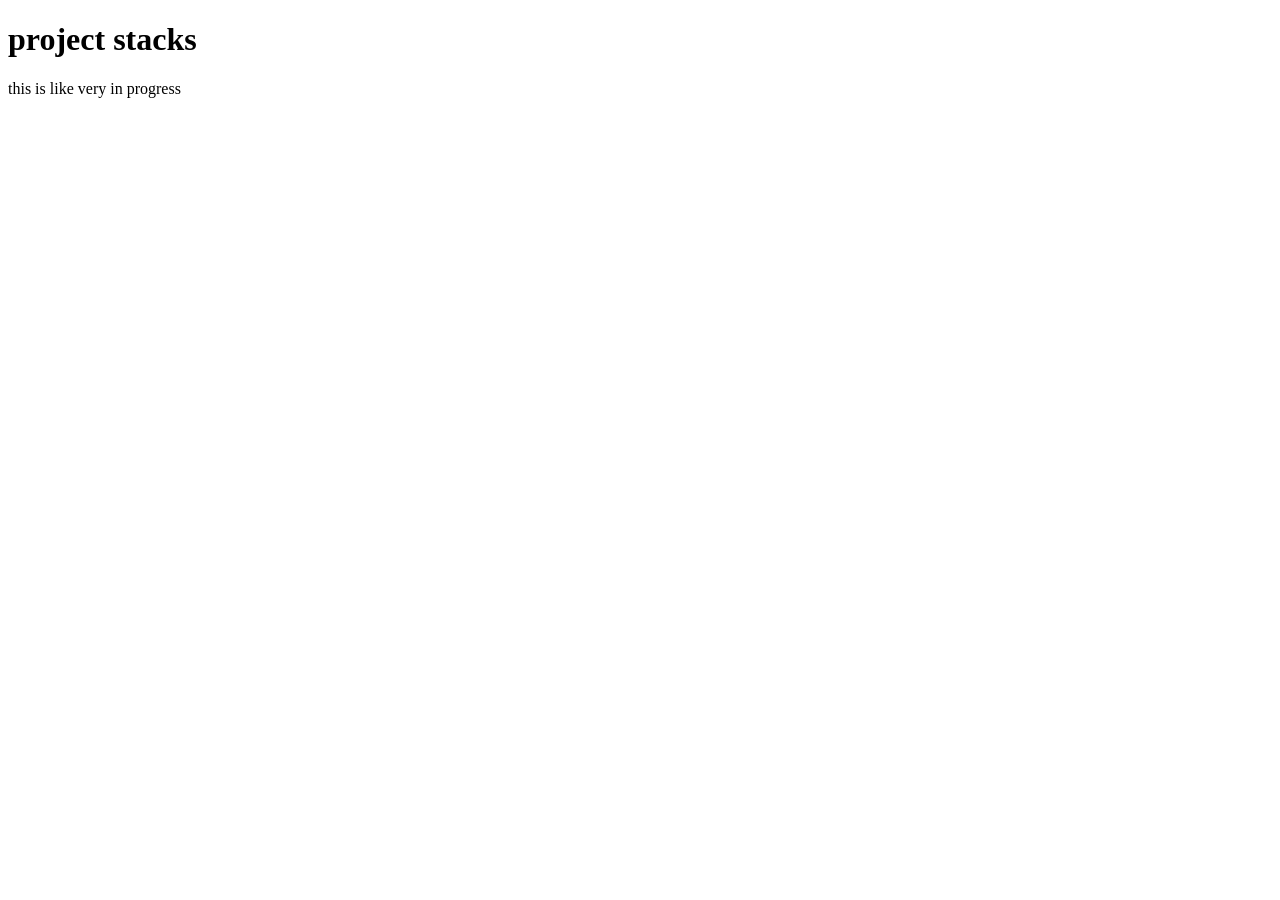
==== index.html @ 17c882c9 "text" ====
<!DOCTYPE html>
<html lang="en">
<head>
    <meta charset="UTF-8">
    <meta name="viewport" content="width=device-width, initial-scale=1.0">
    <title>Document</title>
</head>
<body>
    <h1>project stacks</h1>
    <p>this is like very in progress</p>
</body>
</html>
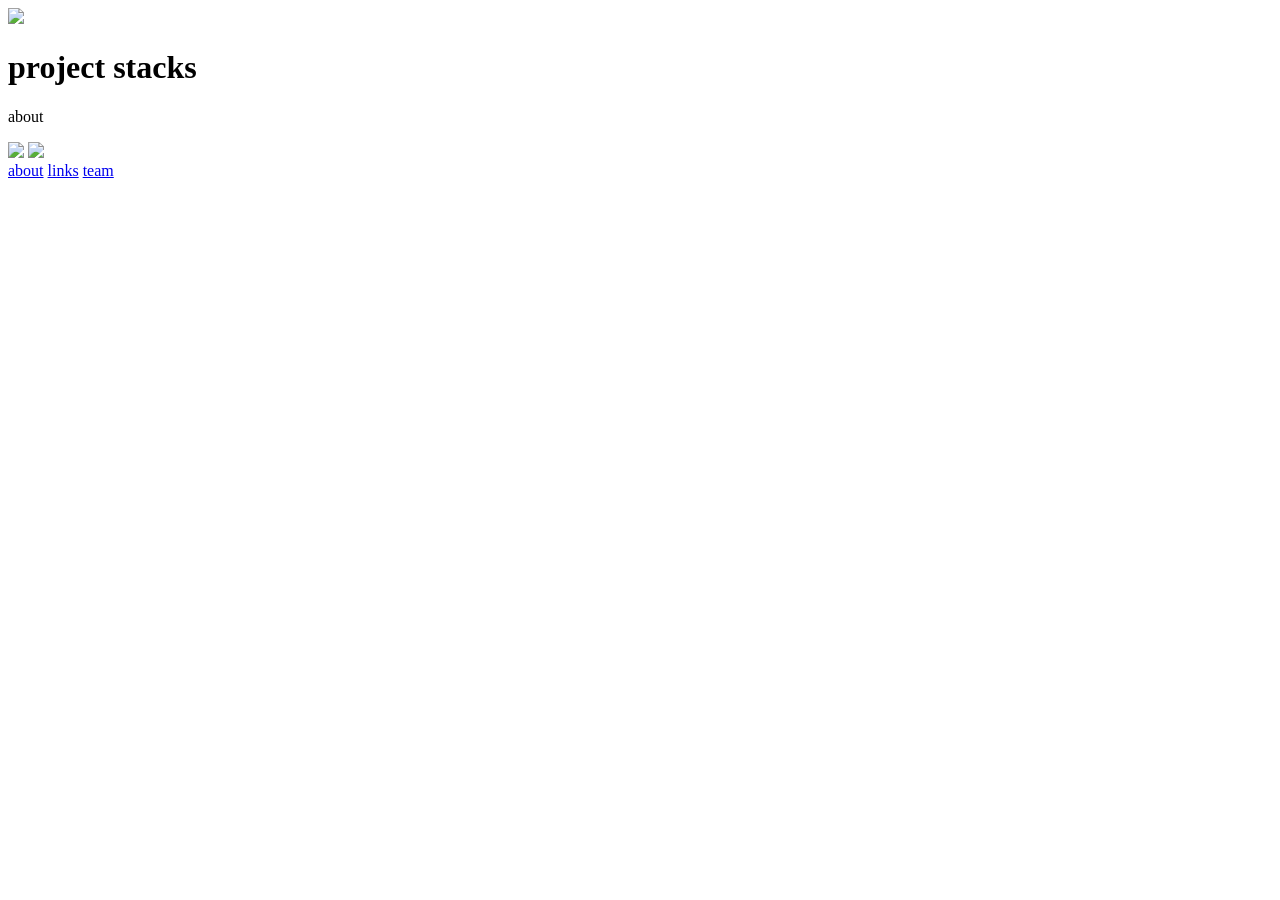
==== commit b0ee5cc9: "about redirecting not working" ====
--- a/index.html
+++ b/index.html
@@ -3,10 +3,25 @@
 <head>
     <meta charset="UTF-8">
     <meta name="viewport" content="width=device-width, initial-scale=1.0">
-    <title>Document</title>
+    <title>project stacks</title>
+    <link rel="stylesheet" href="style.css">
+    <link rel="preconnect" href="https://fonts.googleapis.com">
+    <link rel="preconnect" href="https://fonts.gstatic.com" crossorigin>
+    <link href="https://fonts.googleapis.com/css2?family=Hammersmith+One&display=swap" rel="stylesheet">
+    <link rel="icon" type="image/jpeg" href="logo.jpg">
 </head>
 <body>
-    <h1>project stacks</h1>
-    <p>this is like very in progress</p>
+    <div id="titleCard">
+        <img id="logo" src="logo.jpg"/>
+        <h1>project stacks</h1>
+        <p>about</p>
+        <img id="plants" src="https://media.licdn.com/dms/image/v2/D5616AQFiBAADnZn50Q/profile-displaybackgroundimage-shrink_200_800/B56Z2Z7vNuGwAU-/0/1776404067551?e=2147483647&v=beta&t=NjAzhjDkBZyemvXAepsNMEXDXlHsx8Xt3uRYEqKICdw"/>
+        <img src="https://media.licdn.com/dms/image/sync/v2/D5627AQHcqCP1XvLBew/articleshare-shrink_1280_800/B56Z2Pe5W4HkAQ-/0/1776228735560?e=1783458000&v=beta&t=RK93J3l3UC8HBEebxYOAHrhZB5g0uyHny_1YLnUDMCg"/>
+        <div id="links">
+            <a class="link" href="index.html">about</a>
+            <a class="link" href="links.html">links</a>
+            <a class="link" href="team.html">team</a>
+        </div>
+    </div>
 </body>
 </html>
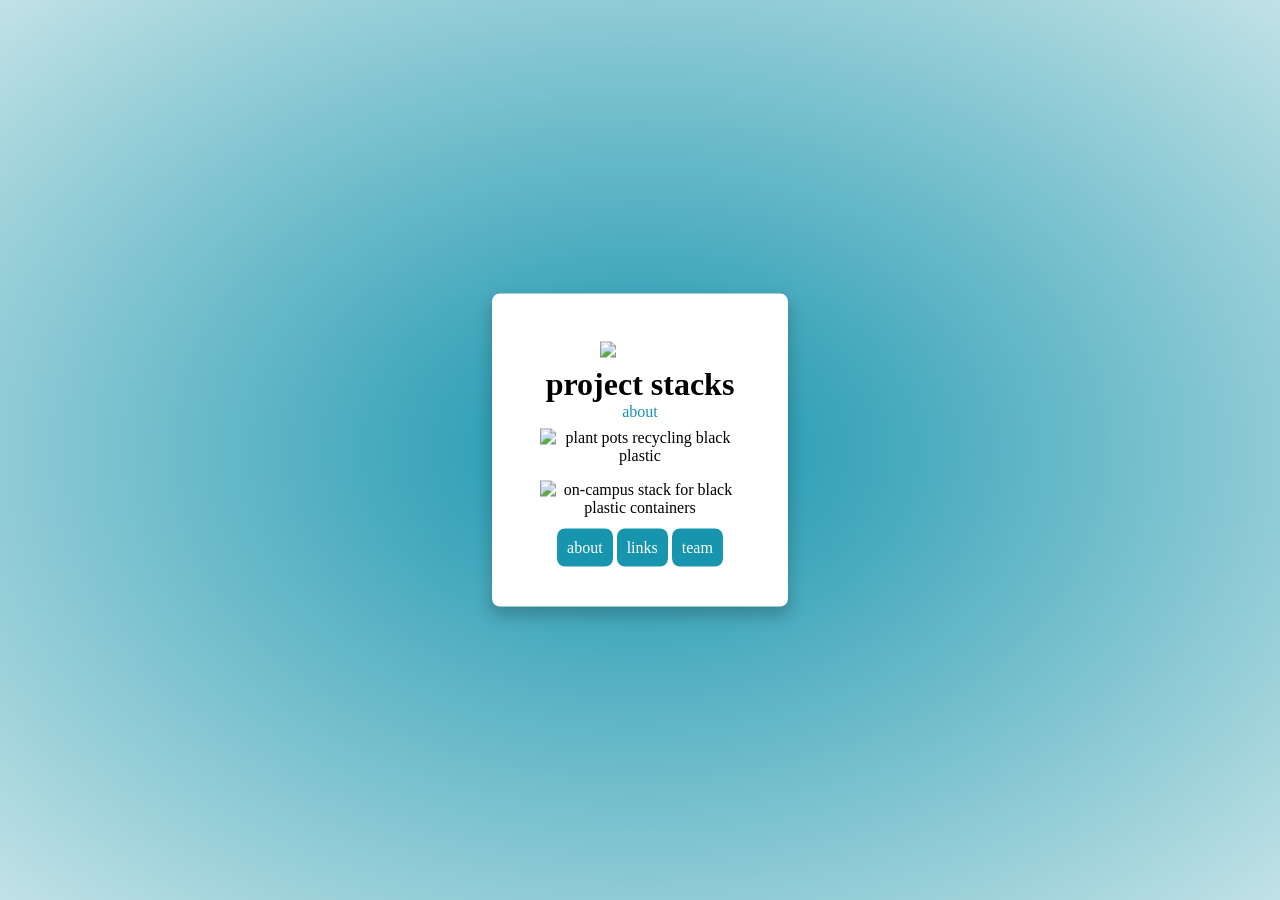
==== commit c691474f: "fixed small issue" ====
--- a/index.html
+++ b/index.html
@@ -9,19 +9,27 @@
     <link rel="preconnect" href="https://fonts.gstatic.com" crossorigin>
     <link href="https://fonts.googleapis.com/css2?family=Hammersmith+One&display=swap" rel="stylesheet">
     <link rel="icon" type="image/jpeg" href="logo.jpg">
+    <script src="script.js"></script>
 </head>
 <body>
     <div id="titleCard">
         <img id="logo" src="logo.jpg"/>
-        <h1>project stacks</h1>
+        <h1 class="title">shhh secret easter egg</h1>
         <p>about</p>
-        <img id="plants" src="https://media.licdn.com/dms/image/v2/D5616AQFiBAADnZn50Q/profile-displaybackgroundimage-shrink_200_800/B56Z2Z7vNuGwAU-/0/1776404067551?e=2147483647&v=beta&t=NjAzhjDkBZyemvXAepsNMEXDXlHsx8Xt3uRYEqKICdw"/>
-        <img src="https://media.licdn.com/dms/image/sync/v2/D5627AQHcqCP1XvLBew/articleshare-shrink_1280_800/B56Z2Pe5W4HkAQ-/0/1776228735560?e=1783458000&v=beta&t=RK93J3l3UC8HBEebxYOAHrhZB5g0uyHny_1YLnUDMCg"/>
+        <img class="modalTrigger" id="plants" alt="plant pots recycling black plastic" src="https://media.licdn.com/dms/image/v2/D5616AQFiBAADnZn50Q/profile-displaybackgroundimage-shrink_200_800/B56Z2Z7vNuGwAU-/0/1776404067551?e=2147483647&v=beta&t=NjAzhjDkBZyemvXAepsNMEXDXlHsx8Xt3uRYEqKICdw"/>
+        <img class="modalTrigger" alt="on-campus stack for black plastic containers" src="https://theburlingameb.org/wp-content/uploads/2026/01/IMG_9776-1200x800.jpg"/>
         <div id="links">
-            <a class="link" href="index.html">about</a>
+            <a class="link" href="./">about</a>
             <a class="link" href="links.html">links</a>
             <a class="link" href="team.html">team</a>
         </div>
     </div>
+    <div id="imageModal" class="modal">
+        <span class="closeBtn">&times;</span>
+        <div class="modalWrapper">
+            <img class="modalContent" id="modalImg" src="" alt="" />
+            <div id="caption"></div>
+        </div>                          
+    </div>
 </body>
 </html>
--- a/style.css
+++ b/style.css
@@ -0,0 +1,153 @@
+/*styles working differently, hopefully redeployment works*/
+
+:root {
+    /*fonts*/
+    --hammersmith: "Hammersmith One";
+    /*colors*/
+    --light-blue: #c1e2e6;
+    --main-blue: #1794ae;
+    --green: #2F6B3F;
+    --white: #FFFFFF;
+}
+* {
+    padding: 0;
+    margin: 0;
+}
+img {
+    width: 200px;
+    padding: 8px;
+    overflow: hidden;
+    border-radius: 8px;
+}
+#plants {
+    border-radius: 8px;
+    border-color: var(--light-blue);
+}
+body {
+    text-align: center;
+    font-family: var(--hammersmith);
+    min-height: 100vh;
+    background-image: radial-gradient(#1794ae, #c1e2e6) !important;
+}
+p {
+    color: var(--main-blue);
+}
+#titleCard {
+    background-color: var(--white);
+    margin: 0 auto;
+    display: flex;
+    align-items: center;
+    flex-direction: column;
+    padding: 40px;
+    border-radius: 8px;
+    position: absolute;
+    top: 50%;
+    left: 50%;
+    transform: translate(-50%, -50%);
+    box-shadow: 0px 8px 16px 2px rgba(0, 0, 0, 0.2);
+}
+.title {
+    color: var(--white);
+}
+.link {
+    display: inline-block;
+    color: var(--white);
+    text-decoration: none;
+    background-color: var(--main-blue);
+    border-radius: 8px;
+    padding: 10px;
+    margin-top: 4px;
+    transition: all 0.3s ease-in-out;
+}
+.link:hover {
+    color: var(--main-blue);
+    background-color: var(--light-blue);
+    transform: translateY(-4px);
+}
+#profileDiv {
+    display: grid;
+    grid-template-columns: repeat(3, 1fr);
+    justify-content: center;
+    padding: 8px;
+}
+.profile {
+    display: flex;
+    flex-direction: column;
+    justify-content: center;
+}
+.linkedin {
+    color: var(--main-blue);
+    text-decoration: none;
+}
+.linkedin:hover {
+    text-decoration: underline wavy;
+}
+#contactLinks {
+    display: flex;
+    flex-direction: column;
+    justify-content: center;
+    background-color: var(--light-blue);
+    border-radius: 8px;
+    padding: 20px;
+    margin: 8px;
+    width: 80%;
+}
+.contactLink {
+    color: var(--main-blue);
+    text-decoration: none;
+}
+.contactLink:hover {
+    text-decoration: underline wavy;
+}
+#logo {
+    width: 80px;
+    border-radius: 100%;
+}
+.modalTrigger {
+    cursor: pointer;
+    transition: transform 0.3s ease-in-out;
+}
+.modalTrigger:hover {
+    transform: scale(1.05);
+}
+.modal {
+    display: none;
+    position: fixed;
+    z-index: 1000;
+    left: 50%;
+    top: 50%;
+    background-color: var(--white);
+    align-items: center;
+    justify-content: center;
+    flex-direction: column;
+    border-radius: 8px;
+    box-shadow: 0px 8px 16px 2px rgba(0, 0, 0, 0.2);
+    transform: translate(-50%, -50%);
+    padding: 70px;
+}
+.modalWrapper {
+    text-align: center;
+}
+.modalContent {
+    width: 500px;
+    height: auto;
+    max-height: 70vh;
+    object-fit: contain;
+}
+#caption {
+    color: var(--main-blue);
+    margin-top: 8px;
+}
+.closeBtn {
+    position: absolute;
+    top: 20px;
+    right: 35px;
+    color: var(--light-blue);
+    font-size: 40px;
+    font-weight: bold;
+    cursor: pointer;
+    margin-bottom: 20px;
+}
+.closeBtn:hover {
+    color: var(--main-blue);
+}
